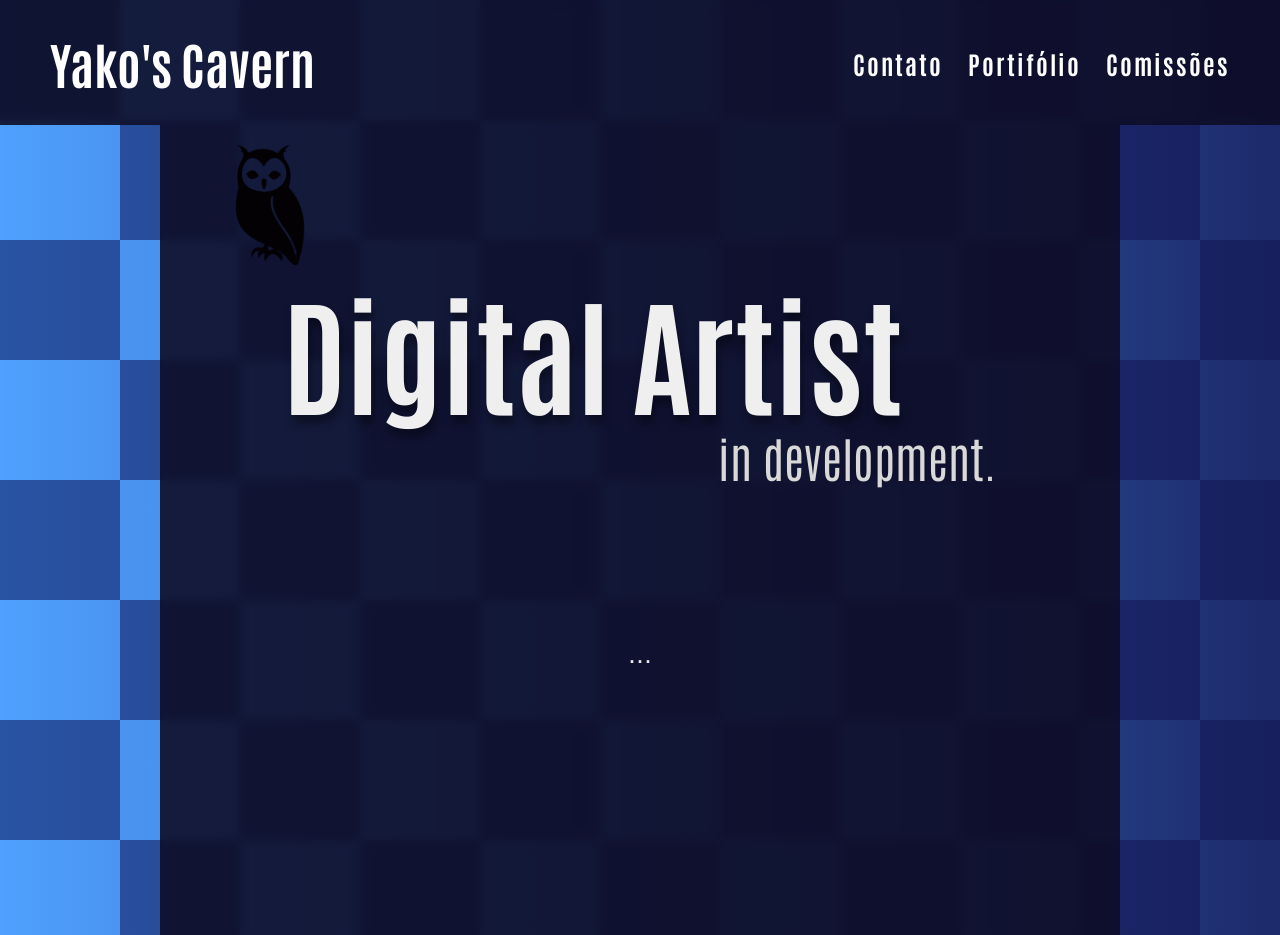
==== index.html @ dae2db0f "Add files via upload" ====
<!DOCTYPE html>
<html lang="pt-BR">
<head>
    <meta charset="UTF-8">
    <meta name="viewport" content="width=device-width, initial-scale=1.0">
    <title>Yako's Cavern</title>
    <link rel="stylesheet" href="main.css">
    <!-- <link rel="icon" type="image/x-icon" href="favicon.ico"> ADICIONAR ICON MAIS TARDE -->
    <link rel="preconnect" href="https://fonts.googleapis.com">
    <link rel="preconnect" href="https://fonts.gstatic.com" crossorigin>
    <link href="https://fonts.googleapis.com/css2?family=Antonio:wght@100..700&display=swap" rel="stylesheet">
</head>
<body>
    <div id="grad1"></div>
    <header>
        <!-- TITULO -->
        <h1><a href="index.html">Yako's Cavern</a></h1>
            <ul>
                <li><a href="../contato/contato.html">Contato</a></li>
                <li><a href="../portifolio/portifolio.html">Portifólio</a></li>
                <li><a href="../comissoes/comissoes.html">Comissões</a></li>
            </ul>
    </header>
    <main>
        <div class="main-header">
            <div class="icon">
                <img src="../assets/images/icon.png" alt="Icon">
            </div>        
            <div class="title">
                <h1>Digital Artist</h1>
                <h2>in development.</h2>
            </div>
        </div>
        <div class="about">
            <p>...</p>
        </div>
    </main>
</body>
</html>
---- main.css ----
* {
    box-sizing: border-box;
    margin: 0;

    /* Font */
    font-family: "Antonio", sans-serif;
    font-optical-sizing: auto;
    font-weight: 700;
    font-style: normal;
}

body {
    margin: 0;

    background-image: linear-gradient(to right, rgba(0, 0, 0, 0), #141652db),
        url("data:image/svg+xml,<svg id='patternId' width='100%' height='100%' xmlns='http://www.w3.org/2000/svg'><defs><pattern id='a' patternUnits='userSpaceOnUse' width='20' height='20' patternTransform='scale(12) rotate(0)'><rect x='0' y='0' width='100%' height='100%' fill='%234fa0ffff'/><path d='M0 0h10v10H0z' stroke-width='1' stroke='none' fill='%2304064780'/><path d='M10 10h10v10H10z' stroke-width='1' stroke='none' fill='%2304064780'/></pattern></defs><rect width='800%' height='800%' transform='translate(0,0)' fill='url(%23a)'/></svg>");
    background-repeat: repeat;
    background-size: auto, 240px 240px;
    animation: mover 20s linear infinite;
}

/* Background */
@keyframes mover {
    from {
        background-position: 0 0, 0 0;
    }
    to {
        background-position: 0 0, 240px 0;
    }
}

/* =========================
   HEADER
========================= */
header {
    position: sticky;
    top: 0;

    display: flex;
    justify-content: space-between;
    align-items: center;

    padding: 30px 50px;

    background: #0e0d26e2;
    backdrop-filter: blur(5px);

    z-index: 999;
}

header h1 {
    font-size: 50px;
    color: #00ccff;
}

header ul {
    display: flex;
    gap: 25px;
}

header li {
    list-style: none;
    letter-spacing: 2px;
    font-size: 25px;
}

header a {
    color: white;
    text-decoration: none;
    transition: .25s;
}

header a:hover {
    color: #6f98ff;
}

/* =========================
   HERO / TITLE
========================= */
.title {
    display: flex;
    flex-direction: column;
    align-items: center;
}

.title h1 {
    color: #efefef;
    font-size: 8rem;
    text-shadow: 2px 8px 10px rgba(0,0,0,.4);
}

.title h2 {
    color: #d9d9d9;
    font-weight: 300;
    line-height: 1;
    margin-left: 33rem;
}

/* =========================
   MAIN
========================= */
main {
    display: flex;
    flex-direction: column;
    margin: 0 auto;
    width: 75vw;
    min-height: 90vh;
    background: #0e0d26e2;
    backdrop-filter: blur(5px);
}

/* =========================
   MAIN HEADER
========================= */
.main-header {
    display: flex;
    justify-content: space-between;
    align-items: center;
    flex-wrap: wrap;
    padding: 20px 30px;
}

.main-header .icon img {
    margin-left: 20px;
    width: 120px;
}

.main-header .title {
    font-size: 2rem;
    color: #00ccff;
    margin-right: 0;
}

/* =========================
   ABOUT
========================= */
.about {
    margin-top: 20px;
    padding: 40px 20px;
    text-align: center;
}

.about p {
    font-size: 2rem;
    line-height: 1.6;
    color: #e9e9e9;
    margin-top: 20px;
    padding: 40px;
    font-weight: 300;
}

/* =========================
   RESPONSIVO
========================= */
@media (max-width: 900px) {
    header {
        flex-direction: column;
        gap: 20px;
        padding: 20px;
    }

    header h1 {
        font-size: 2.5rem;
        text-align: center;
    }

    header ul {
        flex-wrap: wrap;
        justify-content: center;
    }

    .main-header {
        flex-direction: column;
        gap: 15px;
        text-align: center;
    }

    .main-header .icon img {
        width: 80px;
    }

    .main-header .title {
        font-size: 1.5rem;
    }

    .title h1 {
        font-size: 3rem;
        text-align: center;
    }

    .title h2 {
        font-size: 1rem;
        text-align: center;
        margin-left: 0;
    }

    .about {
        padding: 20px;
    }

    .about p {
        font-size: 1rem;
    }

    main {
        width: 95vw;
        min-height: auto;
        padding: 20px;
    }
}
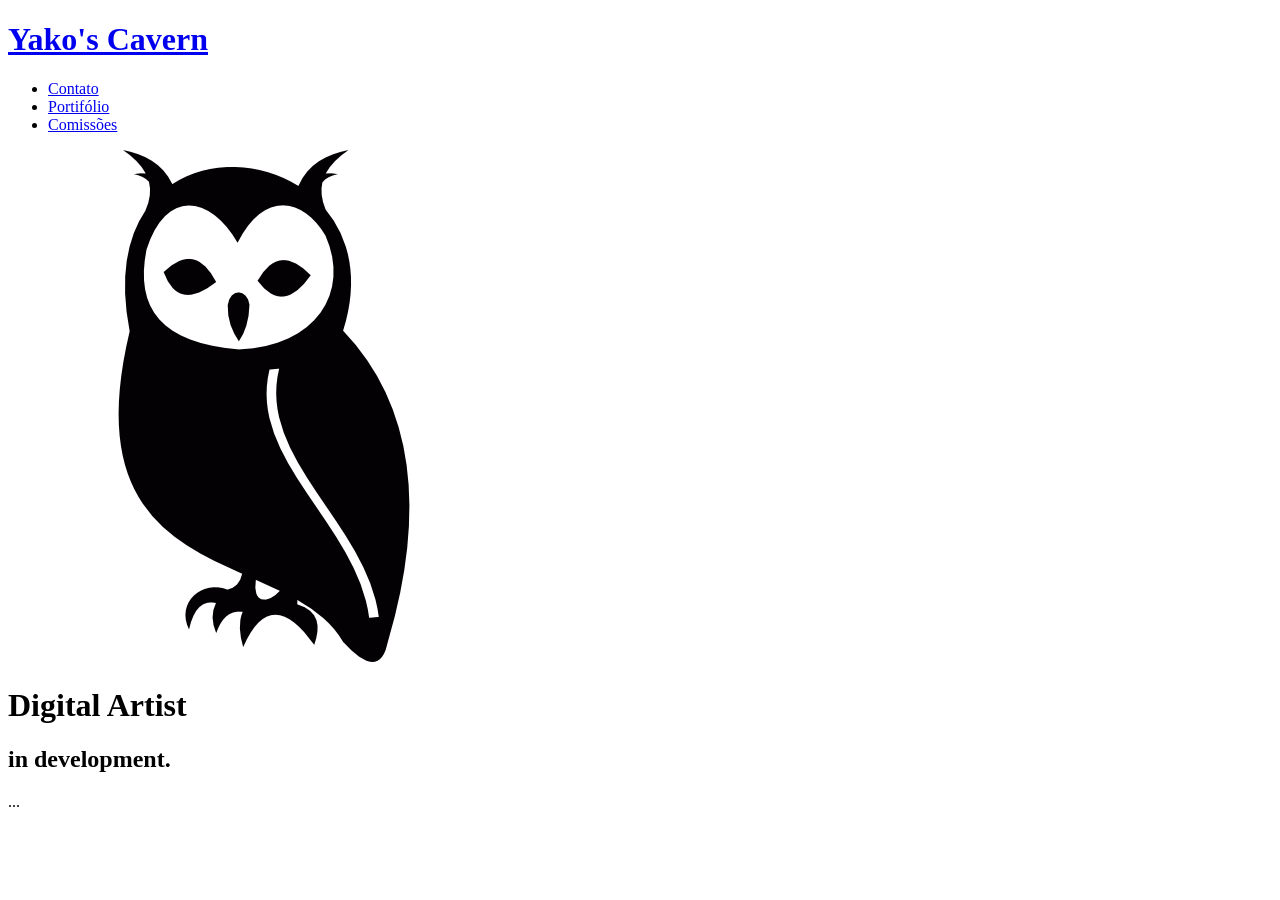
==== commit 7d3286a9: "endereço" ====
--- a/index.html
+++ b/index.html
@@ -4,7 +4,7 @@
     <meta charset="UTF-8">
     <meta name="viewport" content="width=device-width, initial-scale=1.0">
     <title>Yako's Cavern</title>
-    <link rel="stylesheet" href="main.css">
+    <link rel="stylesheet" href="index.html">
     <!-- <link rel="icon" type="image/x-icon" href="favicon.ico"> ADICIONAR ICON MAIS TARDE -->
     <link rel="preconnect" href="https://fonts.googleapis.com">
     <link rel="preconnect" href="https://fonts.gstatic.com" crossorigin>
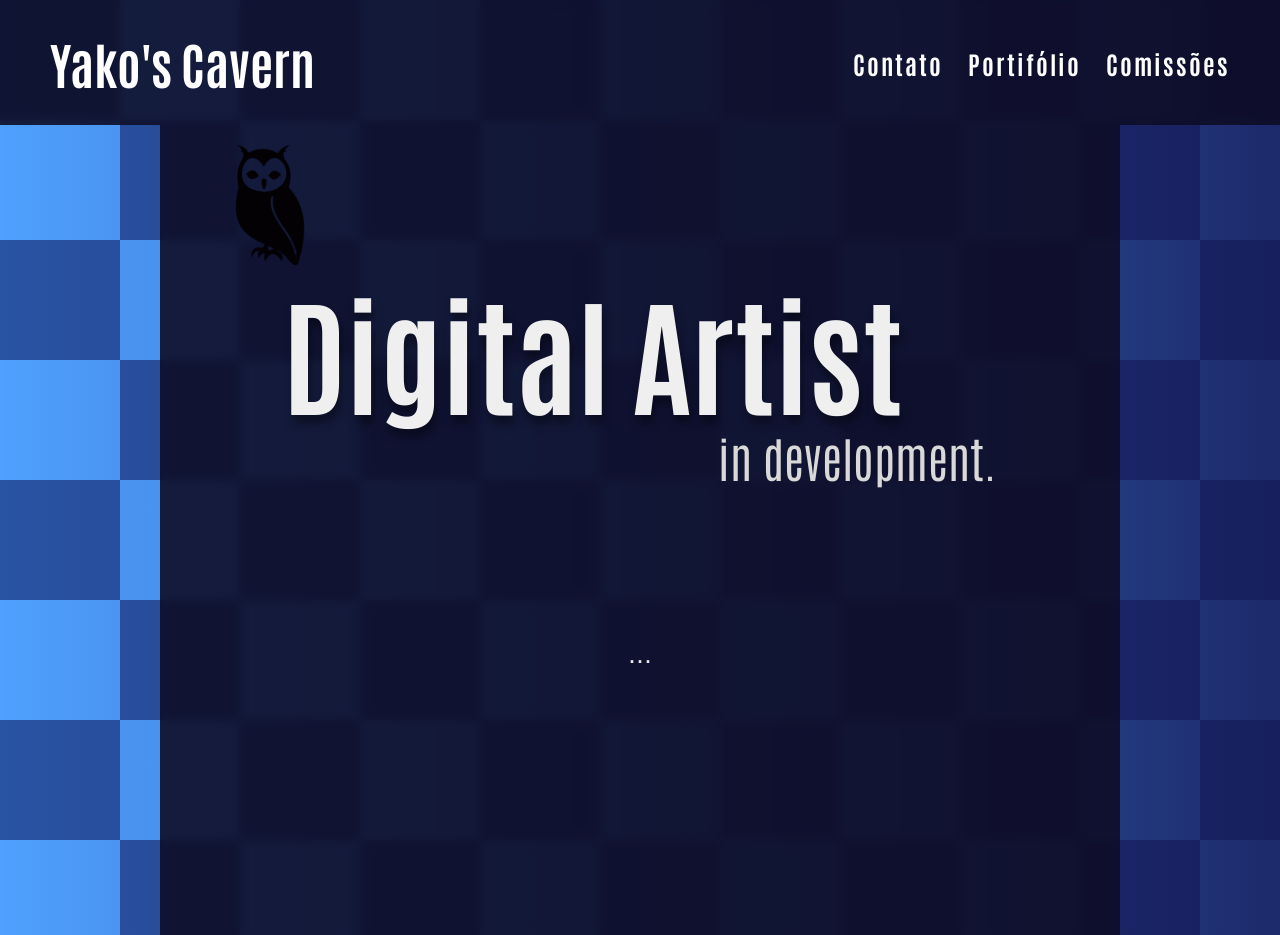
==== commit 27fbb63d: "endereço dnv" ====
--- a/index.html
+++ b/index.html
@@ -4,7 +4,7 @@
     <meta charset="UTF-8">
     <meta name="viewport" content="width=device-width, initial-scale=1.0">
     <title>Yako's Cavern</title>
-    <link rel="stylesheet" href="index.html">
+    <link rel="stylesheet" href="main.css">
     <!-- <link rel="icon" type="image/x-icon" href="favicon.ico"> ADICIONAR ICON MAIS TARDE -->
     <link rel="preconnect" href="https://fonts.googleapis.com">
     <link rel="preconnect" href="https://fonts.gstatic.com" crossorigin>
--- a/main.css
+++ b/main.css
@@ -0,0 +1,210 @@
+* {
+    box-sizing: border-box;
+    margin: 0;
+
+    /* Font */
+    font-family: "Antonio", sans-serif;
+    font-optical-sizing: auto;
+    font-weight: 700;
+    font-style: normal;
+}
+
+body {
+    margin: 0;
+
+    background-image: linear-gradient(to right, rgba(0, 0, 0, 0), #141652db),
+        url("data:image/svg+xml,<svg id='patternId' width='100%' height='100%' xmlns='http://www.w3.org/2000/svg'><defs><pattern id='a' patternUnits='userSpaceOnUse' width='20' height='20' patternTransform='scale(12) rotate(0)'><rect x='0' y='0' width='100%' height='100%' fill='%234fa0ffff'/><path d='M0 0h10v10H0z' stroke-width='1' stroke='none' fill='%2304064780'/><path d='M10 10h10v10H10z' stroke-width='1' stroke='none' fill='%2304064780'/></pattern></defs><rect width='800%' height='800%' transform='translate(0,0)' fill='url(%23a)'/></svg>");
+    background-repeat: repeat;
+    background-size: auto, 240px 240px;
+    animation: mover 20s linear infinite;
+}
+
+/* Background */
+@keyframes mover {
+    from {
+        background-position: 0 0, 0 0;
+    }
+    to {
+        background-position: 0 0, 240px 0;
+    }
+}
+
+/* =========================
+   HEADER
+========================= */
+header {
+    position: sticky;
+    top: 0;
+
+    display: flex;
+    justify-content: space-between;
+    align-items: center;
+
+    padding: 30px 50px;
+
+    background: #0e0d26e2;
+    backdrop-filter: blur(5px);
+
+    z-index: 999;
+}
+
+header h1 {
+    font-size: 50px;
+    color: #00ccff;
+}
+
+header ul {
+    display: flex;
+    gap: 25px;
+}
+
+header li {
+    list-style: none;
+    letter-spacing: 2px;
+    font-size: 25px;
+}
+
+header a {
+    color: white;
+    text-decoration: none;
+    transition: .25s;
+}
+
+header a:hover {
+    color: #6f98ff;
+}
+
+/* =========================
+   HERO / TITLE
+========================= */
+.title {
+    display: flex;
+    flex-direction: column;
+    align-items: center;
+}
+
+.title h1 {
+    color: #efefef;
+    font-size: 8rem;
+    text-shadow: 2px 8px 10px rgba(0,0,0,.4);
+}
+
+.title h2 {
+    color: #d9d9d9;
+    font-weight: 300;
+    line-height: 1;
+    margin-left: 33rem;
+}
+
+/* =========================
+   MAIN
+========================= */
+main {
+    display: flex;
+    flex-direction: column;
+    margin: 0 auto;
+    width: 75vw;
+    min-height: 90vh;
+    background: #0e0d26e2;
+    backdrop-filter: blur(5px);
+}
+
+/* =========================
+   MAIN HEADER
+========================= */
+.main-header {
+    display: flex;
+    justify-content: space-between;
+    align-items: center;
+    flex-wrap: wrap;
+    padding: 20px 30px;
+}
+
+.main-header .icon img {
+    margin-left: 20px;
+    width: 120px;
+}
+
+.main-header .title {
+    font-size: 2rem;
+    color: #00ccff;
+    margin-right: 0;
+}
+
+/* =========================
+   ABOUT
+========================= */
+.about {
+    margin-top: 20px;
+    padding: 40px 20px;
+    text-align: center;
+}
+
+.about p {
+    font-size: 2rem;
+    line-height: 1.6;
+    color: #e9e9e9;
+    margin-top: 20px;
+    padding: 40px;
+    font-weight: 300;
+}
+
+/* =========================
+   RESPONSIVO
+========================= */
+@media (max-width: 900px) {
+    header {
+        flex-direction: column;
+        gap: 20px;
+        padding: 20px;
+    }
+
+    header h1 {
+        font-size: 2.5rem;
+        text-align: center;
+    }
+
+    header ul {
+        flex-wrap: wrap;
+        justify-content: center;
+    }
+
+    .main-header {
+        flex-direction: column;
+        gap: 15px;
+        text-align: center;
+    }
+
+    .main-header .icon img {
+        width: 80px;
+    }
+
+    .main-header .title {
+        font-size: 1.5rem;
+    }
+
+    .title h1 {
+        font-size: 3rem;
+        text-align: center;
+    }
+
+    .title h2 {
+        font-size: 1rem;
+        text-align: center;
+        margin-left: 0;
+    }
+
+    .about {
+        padding: 20px;
+    }
+
+    .about p {
+        font-size: 1rem;
+    }
+
+    main {
+        width: 95vw;
+        min-height: auto;
+        padding: 20px;
+    }
+}
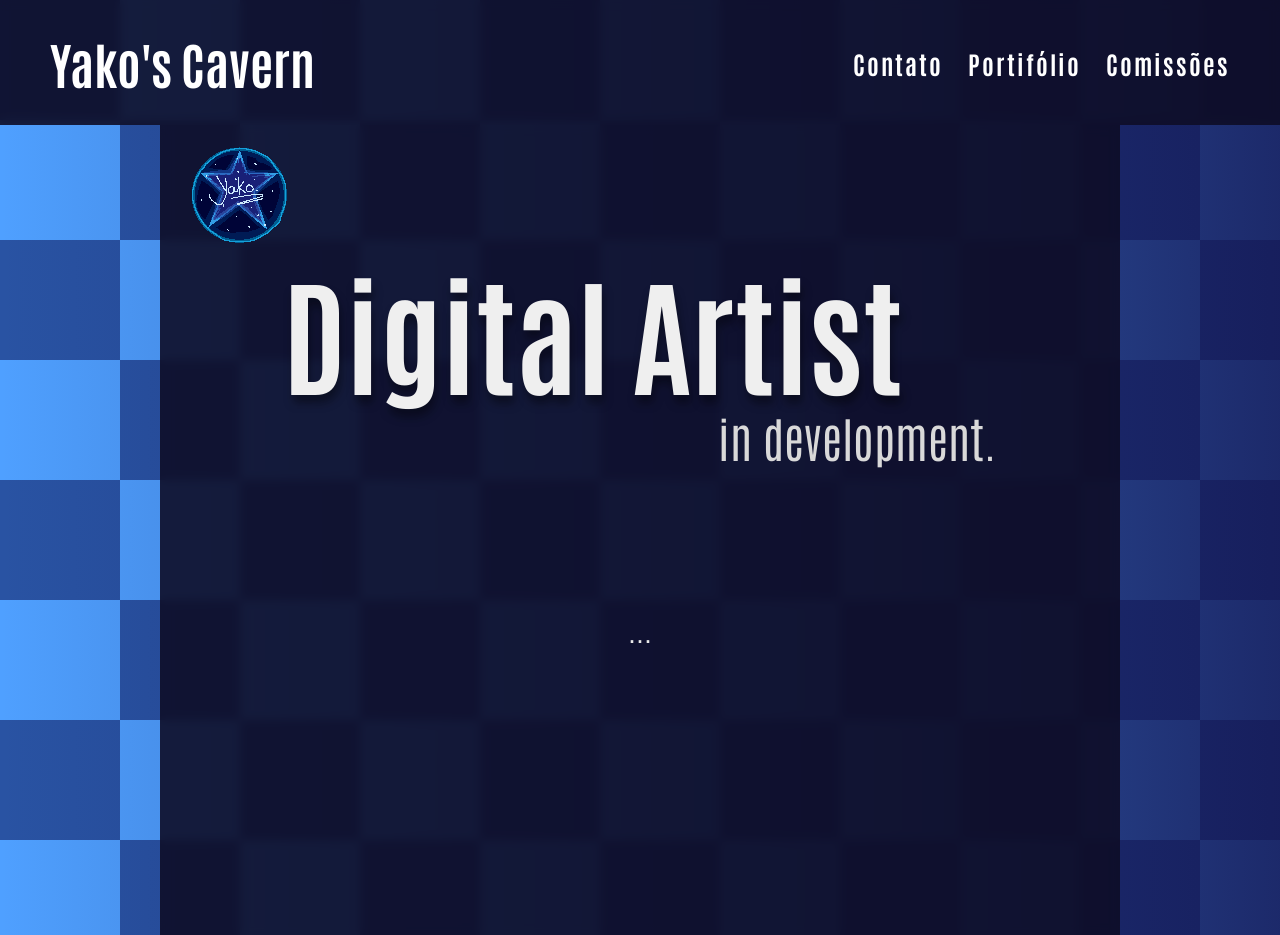
==== commit e557c34a: "icone" ====
--- a/index.html
+++ b/index.html
@@ -5,7 +5,7 @@
     <meta name="viewport" content="width=device-width, initial-scale=1.0">
     <title>Yako's Cavern</title>
     <link rel="stylesheet" href="main.css">
-    <!-- <link rel="icon" type="image/x-icon" href="favicon.ico"> ADICIONAR ICON MAIS TARDE -->
+    <link rel="icon" type="image/x-icon" href="assets/images/Icon_Pixel.png">
     <link rel="preconnect" href="https://fonts.googleapis.com">
     <link rel="preconnect" href="https://fonts.gstatic.com" crossorigin>
     <link href="https://fonts.googleapis.com/css2?family=Antonio:wght@100..700&display=swap" rel="stylesheet">
@@ -24,7 +24,7 @@
     <main>
         <div class="main-header">
             <div class="icon">
-                <img src="../assets/images/icon.png" alt="Icon">
+                <img src="assets/images/Icon_Pixel.png" alt="Icon"> 
             </div>        
             <div class="title">
                 <h1>Digital Artist</h1>
--- a/main.css
+++ b/main.css
@@ -120,7 +120,7 @@
     padding: 20px 30px;
 }
 
-.main-header .icon img {
+.main-header .Icon_Pixel img {
     margin-left: 20px;
     width: 120px;
 }
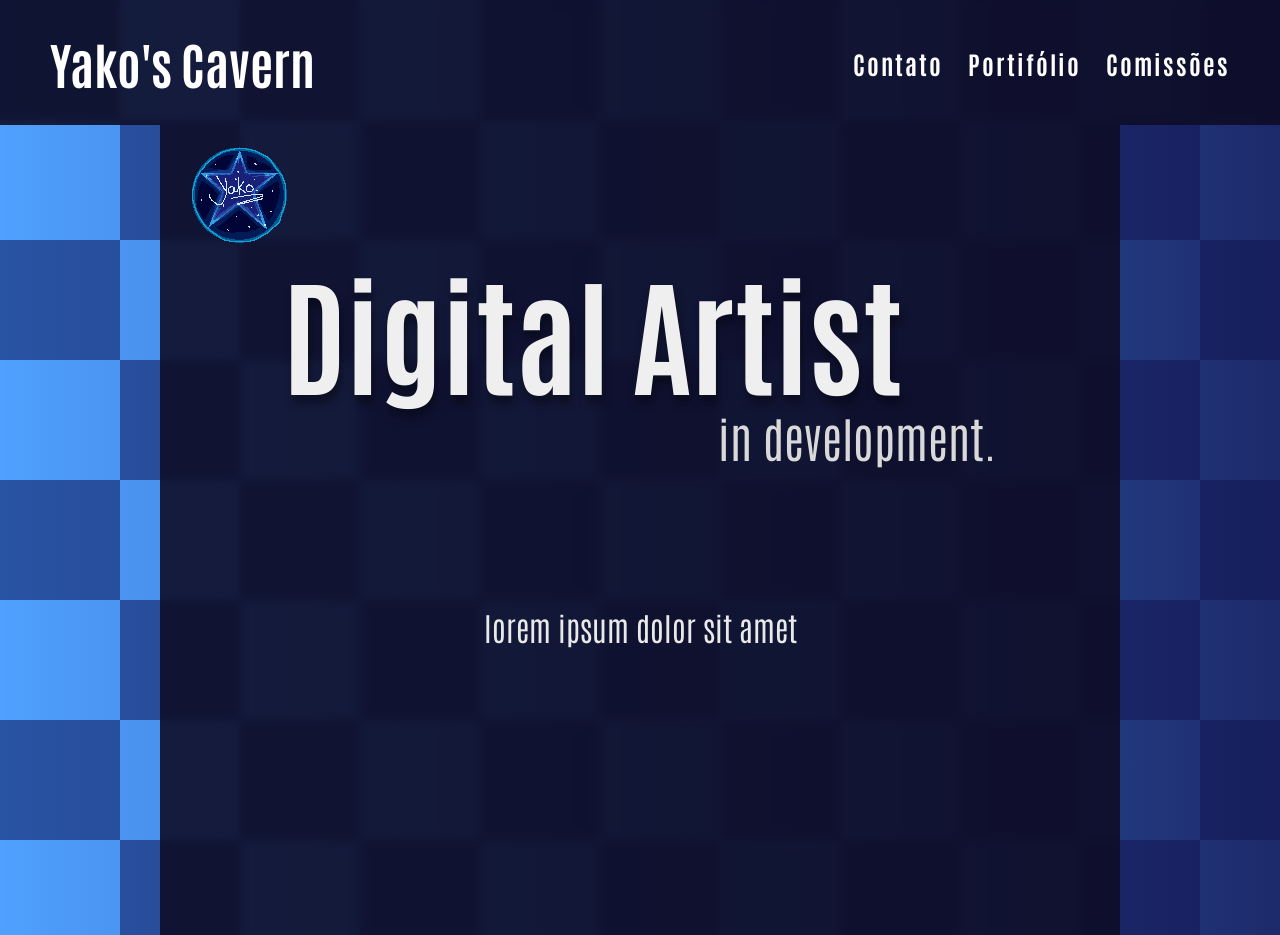
==== commit 7c93cd49: "Base changes" ====
--- a/index.html
+++ b/index.html
@@ -5,7 +5,7 @@
     <meta name="viewport" content="width=device-width, initial-scale=1.0">
     <title>Yako's Cavern</title>
     <link rel="stylesheet" href="main.css">
-    <link rel="icon" type="image/x-icon" href="assets/images/Icon_Pixel.png">
+    <link rel="icon" type="image/x-icon" href="assets/images/Icon_Pixel.png"> <!--  não funciona nos outros-->
     <link rel="preconnect" href="https://fonts.googleapis.com">
     <link rel="preconnect" href="https://fonts.gstatic.com" crossorigin>
     <link href="https://fonts.googleapis.com/css2?family=Antonio:wght@100..700&display=swap" rel="stylesheet">
@@ -32,7 +32,7 @@
             </div>
         </div>
         <div class="about">
-            <p>...</p>
+            <p>lorem ipsum dolor sit amet</p>
         </div>
     </main>
 </body>
